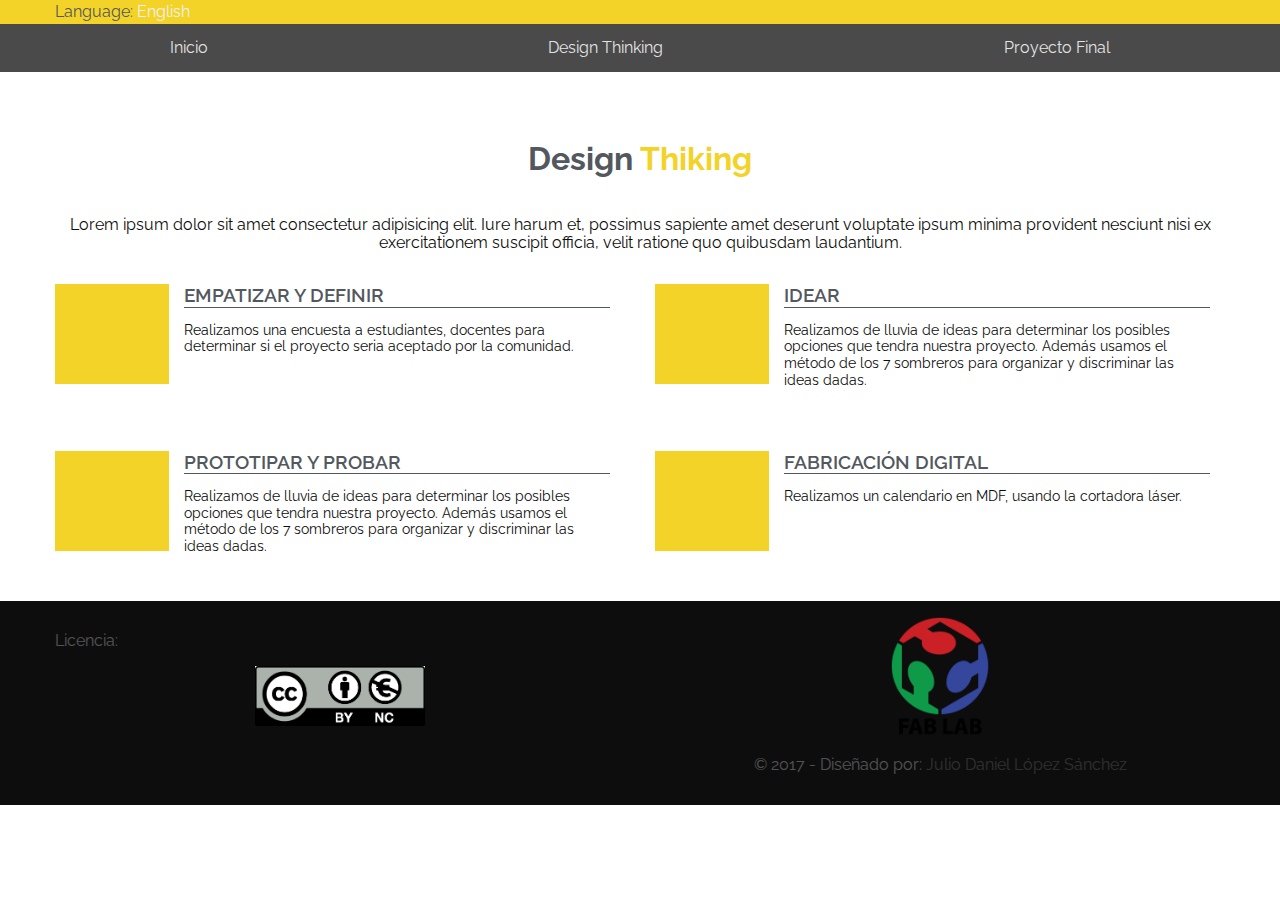
==== design.html @ fcc103d5 "Primer Cambio" ====
<!DOCTYPE html>
<html lang="en">
<head>
    <meta charset="UTF-8">
    <meta name="viewport" content="width=device-width, initial-scale=1.0">
    <meta http-equiv="X-UA-Compatible" content="ie=edge">
    <link rel="stylesheet" href="css/styles.css">
    <link href="https://file.myfontastic.com/GFdi3b86tZ4RquQn6hWJeh/icons.css" rel="stylesheet">
    <title>Design Thiking</title>
</head>
<body>
    <div id="top">
        <div class="top">
            <div class="top__item">
                <p>Language: <a href="./en/index.html">English</a></p> 
            </div>
        </div>
    </div>
    <div class="nav-toggle" id="main-nav-toggle"><i class="icon-navicon"></i></div>
    <nav class="main-nav" id="main-nav">
		<ul class="main-menu" id="main-menu">
			<li><a href="index.html">Inicio</a></li>
            <li><a href="design.html">Design Thinking</a>
				<ul>
                    <li><a href="design-thinking/practica1.html">Práctica 1</a></li>
                    <li><a href="design-thinking/practica2.html">Práctica 2</a></li>
                    <li><a href="design-thinking/practica3.html">Práctica 3</a></li>
                    <li><a href="design-thinking/practica4.html">Práctica 4</a></li>
                    <li><a href="design-thinking/practica5.html">Práctica 5</a></li>
                </ul>
             </li>
            <li><a href="finalProject.html">Proyecto Final</a>
                <ul>
                    <li><a href="proyecto-final/semana1.html">Semana 1</a></li>
                    <li><a href="proyecto-final/semana2.html">Semana 2</a></li>
                    <li><a href="proyecto-final/semana3.html">Semana 3</a></li>
                    <li><a href="proyecto-final/semana4.html">Semana 4</a></li>
                    <li><a href="proyecto-final/semana5.html">Semana 5</a></li>
                    <li><a href="proyecto-final/semana6.html">Semana 6</a></li>
                </ul>
            </li>
		</ul>
	</nav>

    <div id="design">
        <div class="design__title">
            <div class="design__title__text">
                <h1>design <span>Thiking</span></h1>
            </div>
            <div class="design__title__content">
                <p>Lorem ipsum dolor sit amet consectetur adipisicing elit. Iure harum et, possimus sapiente amet deserunt voluptate ipsum minima provident nesciunt nisi ex exercitationem suscipit officia, velit ratione quo quibusdam laudantium.</p>
            </div>
        </div>
        <div class="design">
            <div class="design__item">
                <div class="design__item__icon">
                    <i class="icon-speech-streamline-talk-user"></i>
                </div>
                <div class="design__item__info">
                    <a href="design-thinking/practica2.html" class="design__item__info__title">Empatizar y Definir</a>
                    <p class="design__item__info__details">Realizamos una encuesta a estudiantes, docentes para determinar si el proyecto seria aceptado por la comunidad.</p>
                </div>
                <div class="design__item__img">
                    <img src="img/empatizar.png" alt="">
                </div>
            </div>
            <div class="design__item">
                <div class="design__item__icon">
                    <i class="icon-chaplin-hat-movie-streamline"></i>
                </div>
                <div class="design__item__info">
                    <a href="design-thinking/practica3.html" class="design__item__info__title">Idear</a>
                    <p class="design__item__info__details">Realizamos de lluvia de ideas para determinar los posibles opciones que tendra nuestra proyecto. Además usamos el método de los 7 sombreros para organizar y discriminar las ideas dadas.</p>
                </div>
                <div class="design__item__img">
                    <img src="img/brainstorm.png" alt="">
                </div>
            </div>

            <div class="design__item">
                <div class="design__item__icon">
                    <i class="icon-edit-modify-streamline"></i>
                </div>
                <div class="design__item__info">
                    <a href="design-thinking/practica4.html" class="design__item__info__title">prototipar y probar</a>
                    <p class="design__item__info__details">Realizamos de lluvia de ideas para determinar los posibles opciones que tendra nuestra proyecto. Además usamos el método de los 7 sombreros para organizar y discriminar las ideas dadas.</p>
                </div>
                <div class="design__item__img">
                    <img src="img/prototipar.png" alt="">
                </div>
            </div>

            <div class="design__item">
                <div class="design__item__icon">
                    <i class="icon-picture-streamline-1"></i>
                </div>
                <div class="design__item__info">
                    <a href="design-thinking/practica5.html" class="design__item__info__title">Fabricación Digital</a>
                    <p class="design__item__info__details">Realizamos un calendario en MDF, usando la cortadora láser.</p>
                </div>
                <div class="design__item__img">
                    <img src="img/fabricacion.png" alt="">
                </div>
            </div>
        </div>
    </div>
    <footer id="footer">
            <div class="footer">
                <div class="footer__licencia">
                    <p>Licencia:</p>
                    <img src="img/licencia.png" alt="">
                </div>
                <div class="footer__copy">
                    <img src="img/fablab.png" alt="">
                    <p>&copy; 2017 - Diseñado por: <a href="mailto:julio.lopez.s@tecsup.edu.pe">Julio Daniel López Sánchez</a></p>
                </div>
            </div>
        </footer>
    <script src="js/script.js"></script>
	<script>
		edgrid.menu('main-nav','main-menu');
	</script>
</body>
</html>
---- css/styles.css ----
@charset "UTF-8";
@import url("https://fonts.googleapis.com/css?family=Raleway:300,400,500,600,700");
/* Document
   ========================================================================== */
*,
*:before,
*:after {
  -webkit-box-sizing: border-box;
  box-sizing: border-box; }

/**
 * 1. Correct the line height in all browsers.
 * 2. Prevent adjustments of font size after orientation changes in
 *    IE on Windows Phone and in iOS.
 */
html {
  line-height: 1.15;
  /* 1 */
  -ms-text-size-adjust: 100%;
  /* 2 */
  -webkit-text-size-adjust: 100%;
  /* 2 */ }

/* Sections
   ========================================================================== */
/**
 * Remove the margin in all browsers (opinionated).
 */
body {
  margin: 0;
  font-family: 'Raleway', sans-serif; }

/**
 * Add the correct display in IE 9-.
 */
article,
aside,
footer,
header,
nav,
section {
  display: block; }

/**
 * Correct the font size and margin on `h1` elements within `section` and
 * `article` contexts in Chrome, Firefox, and Safari.
 */
h1 {
  font-size: 2em;
  margin: 0.67em 0; }

/* Grouping content
   ========================================================================== */
/**
 * Add the correct display in IE 9-.
 * 1. Add the correct display in IE.
 */
figcaption,
figure,
main {
  /* 1 */
  display: block; }

/**
 * Add the correct margin in IE 8.
 */
figure {
  margin: 1em 40px; }

/**
 * 1. Add the correct box sizing in Firefox.
 * 2. Show the overflow in Edge and IE.
 */
hr {
  -webkit-box-sizing: content-box;
  box-sizing: content-box;
  /* 1 */
  height: 0;
  /* 1 */
  overflow: visible;
  /* 2 */ }

/**
 * 1. Correct the inheritance and scaling of font size in all browsers.
 * 2. Correct the odd `em` font sizing in all browsers.
 */
pre {
  font-family: monospace, monospace;
  /* 1 */
  font-size: 1em;
  /* 2 */ }

/* Text-level semantics
   ========================================================================== */
/**
 * 1. Remove the gray background on active links in IE 10.
 * 2. Remove gaps in links underline in iOS 8+ and Safari 8+.
 */
a {
  background-color: transparent;
  /* 1 */
  -webkit-text-decoration-skip: objects;
  /* 2 */
  text-decoration: none; }
  a:hover {
    text-decoration: underline; }

/**
 * 1. Remove the bottom border in Chrome 57- and Firefox 39-.
 * 2. Add the correct text decoration in Chrome, Edge, IE, Opera, and Safari.
 */
abbr[title] {
  border-bottom: none;
  /* 1 */
  text-decoration: underline;
  /* 2 */
  -webkit-text-decoration: underline dotted;
  text-decoration: underline dotted;
  /* 2 */ }

/**
 * Prevent the duplicate application of `bolder` by the next rule in Safari 6.
 */
b,
strong {
  font-weight: inherit; }

/**
 * Add the correct font weight in Chrome, Edge, and Safari.
 */
b,
strong {
  font-weight: bolder; }

/**
 * 1. Correct the inheritance and scaling of font size in all browsers.
 * 2. Correct the odd `em` font sizing in all browsers.
 */
code,
kbd,
samp {
  font-family: monospace, monospace;
  /* 1 */
  font-size: 1em;
  /* 2 */ }

/**
 * Add the correct font style in Android 4.3-.
 */
dfn {
  font-style: italic; }

/**
 * Add the correct background and color in IE 9-.
 */
mark {
  background-color: #ff0;
  color: #000; }

/**
 * Add the correct font size in all browsers.
 */
small {
  font-size: 80%; }

/**
 * Prevent `sub` and `sup` elements from affecting the line height in
 * all browsers.
 */
sub,
sup {
  font-size: 75%;
  line-height: 0;
  position: relative;
  vertical-align: baseline; }

sub {
  bottom: -0.25em; }

sup {
  top: -0.5em; }

/* Embedded content
   ========================================================================== */
/**
 * Add the correct display in IE 9-.
 */
audio,
video {
  display: inline-block; }

/**
 * Add the correct display in iOS 4-7.
 */
audio:not([controls]) {
  display: none;
  height: 0; }

/**
 * Remove the border on images inside links in IE 10-.
 */
img {
  border-style: none;
  max-width: 100%;
  height: auto; }

/**
 * Hide the overflow in IE.
 */
svg:not(:root) {
  overflow: hidden; }

/* Forms
   ========================================================================== */
/**
 * 1. Change the font styles in all browsers (opinionated).
 * 2. Remove the margin in Firefox and Safari.
 */
button,
input,
optgroup,
select,
textarea {
  font-family: sans-serif;
  /* 1 */
  font-size: 100%;
  /* 1 */
  line-height: 1.15;
  /* 1 */
  margin: 0;
  /* 2 */ }

/**
 * Show the overflow in IE.
 * 1. Show the overflow in Edge.
 */
button,
input {
  /* 1 */
  overflow: visible; }

/**
 * Remove the inheritance of text transform in Edge, Firefox, and IE.
 * 1. Remove the inheritance of text transform in Firefox.
 */
button,
select {
  /* 1 */
  text-transform: none; }

/**
 * 1. Prevent a WebKit bug where (2) destroys native `audio` and `video`
 *    controls in Android 4.
 * 2. Correct the inability to style clickable types in iOS and Safari.
 */
button,
html [type="button"],
[type="reset"],
[type="submit"] {
  -webkit-appearance: button;
  /* 2 */ }

/**
 * Remove the inner border and padding in Firefox.
 */
button::-moz-focus-inner,
[type="button"]::-moz-focus-inner,
[type="reset"]::-moz-focus-inner,
[type="submit"]::-moz-focus-inner {
  border-style: none;
  padding: 0; }

/**
 * Restore the focus styles unset by the previous rule.
 */
button:-moz-focusring,
[type="button"]:-moz-focusring,
[type="reset"]:-moz-focusring,
[type="submit"]:-moz-focusring {
  outline: 1px dotted ButtonText; }

/**
 * Correct the padding in Firefox.
 */
fieldset {
  padding: 0.35em 0.75em 0.625em; }

/**
 * 1. Correct the text wrapping in Edge and IE.
 * 2. Correct the color inheritance from `fieldset` elements in IE.
 * 3. Remove the padding so developers are not caught out when they zero out
 *    `fieldset` elements in all browsers.
 */
legend {
  -webkit-box-sizing: border-box;
  box-sizing: border-box;
  /* 1 */
  color: inherit;
  /* 2 */
  display: table;
  /* 1 */
  max-width: 100%;
  /* 1 */
  padding: 0;
  /* 3 */
  white-space: normal;
  /* 1 */ }

/**
 * 1. Add the correct display in IE 9-.
 * 2. Add the correct vertical alignment in Chrome, Firefox, and Opera.
 */
progress {
  display: inline-block;
  /* 1 */
  vertical-align: baseline;
  /* 2 */ }

/**
 * Remove the default vertical scrollbar in IE.
 */
textarea {
  overflow: auto; }

/**
 * 1. Add the correct box sizing in IE 10-.
 * 2. Remove the padding in IE 10-.
 */
[type="checkbox"],
[type="radio"] {
  -webkit-box-sizing: border-box;
  box-sizing: border-box;
  /* 1 */
  padding: 0;
  /* 2 */ }

/**
 * Correct the cursor style of increment and decrement buttons in Chrome.
 */
[type="number"]::-webkit-inner-spin-button,
[type="number"]::-webkit-outer-spin-button {
  height: auto; }

/**
 * 1. Correct the odd appearance in Chrome and Safari.
 * 2. Correct the outline style in Safari.
 */
[type="search"] {
  -webkit-appearance: textfield;
  /* 1 */
  outline-offset: -2px;
  /* 2 */ }

/**
 * Remove the inner padding and cancel buttons in Chrome and Safari on macOS.
 */
[type="search"]::-webkit-search-cancel-button,
[type="search"]::-webkit-search-decoration {
  -webkit-appearance: none; }

/**
 * 1. Correct the inability to style clickable types in iOS and Safari.
 * 2. Change font properties to `inherit` in Safari.
 */
::-webkit-file-upload-button {
  -webkit-appearance: button;
  /* 1 */
  font: inherit;
  /* 2 */ }

/* Interactive
   ========================================================================== */
/*
 * Add the correct display in IE 9-.
 * 1. Add the correct display in Edge, IE, and Firefox.
 */
details,
menu {
  display: block; }

/*
 * Add the correct display in all browsers.
 */
summary {
  display: list-item; }

/* Scripting
   ========================================================================== */
/**
 * Add the correct display in IE 9-.
 */
canvas {
  display: inline-block; }

/**
 * Add the correct display in IE.
 */
template {
  display: none; }

/* Hidden
   ========================================================================== */
/**
 * Add the correct display in IE 10-.
 */
[hidden] {
  display: none; }

.container, .top, .main-header, .about, .team, .team__item, .projects, .design__title, .design, .design__item, .think__title, .think, .think__details, .footer, .projectsFinal__title, .projectsFinal, .projectsFinal__week {
  display: -webkit-box;
  display: -webkit-flex;
  display: -ms-flexbox;
  display: flex;
  -webkit-flex-wrap: wrap;
  -ms-flex-wrap: wrap;
  flex-wrap: wrap;
  max-width: 1200px;
  margin-left: auto;
  margin-right: auto;
  width: 100%; }

.item, .title, .top__item, .main-header__copy, .team__item, .team__item__img, .team__item__description, .projects__item, .design__title__text, .design__title__content, .design__item, .design__item__icon, .design__item__info, .think__title__text, .think__title__content, .think__img, .think__details, .think__details__icon, .think__details__info, .think__details__extra, .footer__licencia, .footer__copy, .projectsFinal__title__text, .projectsFinal__title__content, .projectsFinal__week, .projectsFinal__week__icon, .projectsFinal__week__details {
  margin: 0;
  padding-left: 15px;
  padding-right: 15px; }

.item {
  width: 100%; }
  .item.container {
    padding-left: 0;
    padding-right: 0; }

/*
| Mixin para crear cuadriculas
|
| $gridItemSelector: nombre del selector CSS de cada item de la cuadricula
| $listColumns:
|              * lista de numeros de columnas en cada breakpoint (separados por espacios). Ej: 1 2 3 4
|              * el numero de columnas del ultimo breakpoint se hereda a breakpoints superiores
| $gutter: separación entre cada item de la cuadricula (opcional)
|
*/
.title {
  width: 100%;
  text-align: center;
  font-size: 1.3em;
  text-transform: capitalize; }

#top {
  background: #F3D328; }

.top__item {
  width: 100%;
  line-height: 1.5em; }
  .top__item p {
    margin: 0;
    padding: 0;
    color: #53585E; }
  .top__item a {
    color: #f1f1f2; }

.main-menu {
  width: 100%; }
  .main-menu, .main-menu ul {
    margin-top: 0;
    margin-bottom: 0;
    padding-left: 0;
    list-style: none; }
  .main-menu li {
    position: relative;
    list-style: none;
    -webkit-box-flex: 1;
    -webkit-flex: auto;
    -ms-flex: auto;
    flex: auto; }
    .main-menu li.parent-submenu {
      display: -webkit-box;
      display: -webkit-flex;
      display: -ms-flexbox;
      display: flex;
      -webkit-flex-wrap: wrap;
      -ms-flex-wrap: wrap;
      flex-wrap: wrap; }
      .main-menu li.parent-submenu a {
        -webkit-box-flex: 1;
        -webkit-flex: auto;
        -ms-flex: auto;
        flex: auto; }
  .main-menu ul {
    display: none; }
    @media screen and (max-width: 1023px) {
      .main-menu ul.show-submenu {
        display: block;
        width: 100%;
        -webkit-box-ordinal-group: 4;
        -webkit-order: 3;
        -ms-flex-order: 3;
        order: 3;
        margin-left: 1em;
        margin-bottom: .5em; } }
  .main-menu a {
    display: block;
    line-height: 3em;
    padding: 0 1em; }
    .main-menu a:hover {
      text-decoration: none; }
  @media screen and (min-width: 1024px) {
    .main-menu {
      display: -webkit-box;
      display: -webkit-flex;
      display: -ms-flexbox;
      display: flex;
      -webkit-box-align: center;
      -webkit-align-items: center;
      -ms-flex-align: center;
      align-items: center; }
      .main-menu a {
        text-align: center; }
      .main-menu .expand {
        display: none; }
      .main-menu ul {
        position: absolute;
        left: 0;
        top: 100%;
        min-width: 100%;
        white-space: nowrap; }
        .main-menu ul a {
          text-align: left; }
        .main-menu ul ul {
          top: 0;
          left: 100%; }
      .main-menu li:hover > ul {
        display: block; } }
  .main-menu .expand-submenu {
    position: relative;
    right: 0;
    width: 3em;
    height: 3em;
    cursor: pointer;
    -webkit-transition: all .3s;
    -o-transition: all .3s;
    transition: all .3s; }
    @media screen and (min-width: 1024px) {
      .main-menu .expand-submenu {
        display: none; } }
    .main-menu .expand-submenu::after {
      content: "";
      position: absolute;
      width: 40%;
      height: 40%;
      top: 20%;
      left: 30%;
      border-left: 0.45em solid;
      border-bottom: 0.45em solid;
      border-radius: 0.24em;
      -webkit-transform: rotate(-45deg);
      -ms-transform: rotate(-45deg);
      transform: rotate(-45deg);
      -webkit-transition: all .3s;
      -o-transition: all .3s;
      transition: all .3s; }
    .main-menu .expand-submenu.active {
      -webkit-transform: rotate(180deg);
      -ms-transform: rotate(180deg);
      transform: rotate(180deg); }
  .main-menu li:hover {
    background: rgba(13, 13, 13, 0.5); }
    .main-menu li:hover a {
      opacity: 1; }
  .main-menu li a {
    color: #fff;
    opacity: .85; }
  .main-menu li ul {
    background: rgba(13, 13, 13, 0.6); }

.main-nav {
  width: 40%;
  height: 100vh;
  background: rgba(13, 13, 13, 0.8);
  position: relative;
  right: 0;
  z-index: 999;
  top: 4.5em; }
  @media screen and (max-width: 1023px) {
    .main-nav {
      position: fixed;
      -webkit-transition: all .3s;
      -o-transition: all .3s;
      transition: all .3s;
      height: 100vh;
      z-index: 200;
      overflow-y: auto;
      width: 85%;
      left: -85%; }
      .main-nav.show-menu {
        left: 0; } }
  @media screen and (min-width: 1024px) {
    .main-nav {
      background: rgba(13, 13, 13, 0.75);
      width: 100%;
      height: auto;
      top: 0; } }

.nav-toggle {
  font-size: 2em;
  cursor: pointer;
  width: 100%;
  top: 0;
  background: rgba(13, 13, 13, 0.3);
  z-index: 999;
  color: #f1f1f2;
  height: 1.5em;
  padding-left: 15px;
  padding-top: 7px; }
  @media screen and (min-width: 1024px) {
    .nav-toggle {
      display: none; } }

.expand-submenu {
  color: #f1f1f2; }

.main-header {
  position: relative; }
  .main-header__copy {
    width: 100%; }
    @media screen and (min-width: 1024px) {
      .main-header__copy {
        width: 50%; } }
    .main-header__copy__text {
      font-size: 1.25em; }

#header {
  display: -webkit-box;
  display: -webkit-flex;
  display: -ms-flexbox;
  display: flex;
  -webkit-flex-wrap: wrap;
  -ms-flex-wrap: wrap;
  flex-wrap: wrap;
  -webkit-box-align: center;
  -webkit-align-items: center;
  -ms-flex-align: center;
  align-items: center;
  -webkit-align-content: center;
  -ms-flex-line-pack: center;
  align-content: center;
  position: relative;
  height: 100vh;
  background: url("../img/banner.jpg") center/cover; }
  #header:before {
    content: "";
    position: absolute;
    background: rgba(243, 211, 40, 0.7);
    width: 50%;
    height: 100%;
    left: 0;
    top: 0; }
    @media screen and (max-width: 1023px) {
      #header:before {
        width: 100%; } }

.about__content {
  text-align: center;
  color: #53585E; }

.team__item {
  width: 100%;
  margin-bottom: 1em; }
  @media screen and (min-width: 1024px) {
    .team__item {
      width: 50%; } }
  .team__item__img {
    width: 40%;
    padding-left: 0px;
    padding-right: 0px; }
  .team__item__description {
    width: 60%;
    background: #f1f1f2; }
    .team__item__description__name {
      color: #F3D328;
      font-weight: 600;
      font-size: 1.15em; }
    .team__item__description__info {
      color: #53585E;
      font-size: .95em; }
    .team__item__description__mail {
      color: #0D0D0D;
      font-size: .85em;
      padding: 0;
      margin: 0; }
    .team__item__description__cal {
      padding: 0;
      font-size: .8em; }

.projects {
  max-width: 100%; }
  .projects__item {
    width: 100%;
    height: 100vh;
    position: relative;
    text-align: center; }
    @media screen and (min-width: 1024px) {
      .projects__item {
        width: 50%; } }
    .projects__item a {
      text-transform: uppercase;
      text-align: center;
      color: #fff;
      display: block;
      width: 100%;
      height: 100%;
      font-size: 2em;
      position: relative;
      top: 0;
      display: -webkit-box;
      display: -webkit-flex;
      display: -ms-flexbox;
      display: flex;
      -webkit-flex-wrap: wrap;
      -ms-flex-wrap: wrap;
      flex-wrap: wrap;
      -webkit-box-align: center;
      -webkit-align-items: center;
      -ms-flex-align: center;
      align-items: center;
      -webkit-align-content: center;
      -ms-flex-line-pack: center;
      align-content: center; }
      .projects__item a:hover {
        text-decoration: none; }
      .projects__item a h3 {
        font-weight: 600;
        margin: 0; }
    .projects__item:nth-child(1) {
      background: url("../img/banner.jpg") center/cover; }
      .projects__item:nth-child(1):before {
        content: "";
        position: absolute;
        width: 100%;
        height: 100%;
        background: rgba(13, 13, 13, 0.5);
        top: 0;
        left: 0;
        bottom: 0;
        right: 0; }
    .projects__item:nth-child(2) {
      background: #53585E; }

@media screen and (max-width: 1023px) {
  #design {
    margin-top: 4em; } }

.design__title {
  text-align: center; }
  @media screen and (min-width: 1024px) {
    .design__title {
      margin-top: 3em; } }
  .design__title__text {
    width: 100%; }
    .design__title__text h1 {
      color: #53585E;
      text-transform: capitalize; }
      .design__title__text h1 span {
        color: #F3D328; }
  .design__title__content {
    width: 100%;
    color: #0D0D0D; }

.design__item {
  width: 100%;
  margin-bottom: 1em;
  margin-top: 1em; }
  @media screen and (min-width: 1024px) {
    .design__item {
      width: 50%; } }
  .design__item__icon {
    width: 20%;
    background: #F3D328;
    margin-bottom: .3em;
    font-size: 3em;
    text-align: center;
    line-height: 2;
    max-height: 100px; }
    .design__item__icon i {
      position: relative;
      top: 10px; }
  .design__item__info {
    width: 80%;
    margin-bottom: 1em; }
    .design__item__info__title {
      color: #53585E;
      font-weight: 600;
      text-transform: uppercase;
      font-size: 1.2em;
      margin-bottom: 0;
      margin-top: 0;
      border-bottom: 1px solid #53585E;
      display: block; }
      .design__item__info__title:hover {
        text-decoration: none;
        color: #F3D328; }
    .design__item__info__details {
      font-size: .9em;
      color: #0D0D0D; }
  .design__item__img {
    -webkit-filter: grayscale(100%);
    filter: grayscale(100%); }

#think {
  margin-bottom: 2em; }
  @media screen and (max-width: 1023px) {
    #think {
      margin-top: 3em; } }

.think__title {
  text-align: center;
  color: #53585E;
  margin-bottom: 2em; }
  .think__title__text {
    width: 100%; }
  .think__title__content {
    width: 100%;
    color: #0D0D0D; }

.think__img {
  width: 100%; }
  @media screen and (min-width: 1024px) {
    .think__img {
      width: 50%; } }

.think__details {
  width: 100%;
  padding-bottom: 1em;
  text-align: left; }
  @media screen and (min-width: 1024px) {
    .think__details {
      width: 50%; } }
  .think__details__icon {
    width: 20%;
    background: #F3D328;
    margin-bottom: .5em;
    font-size: 3em;
    text-align: center;
    line-height: 2;
    max-height: 100px; }
    @media screen and (max-width: 1023px) {
      .think__details__icon {
        margin-top: .5em; } }
    .think__details__icon i {
      position: relative;
      top: 10px; }
  .think__details__info {
    width: 80%; }
    @media screen and (max-width: 1023px) {
      .think__details__info {
        margin-top: 1em; } }
    .think__details__info__title {
      color: #53585E;
      text-transform: uppercase;
      font-size: 1.3em;
      border-bottom: 1px solid #53585E; }
    .think__details__info__cont {
      color: #0D0D0D;
      font-size: .95em;
      font-weight: 300; }
    .think__details__info li {
      font-size: .95em;
      font-weight: 300; }
  .think__details__extra {
    width: 100%;
    padding-left: 0px;
    padding-right: 0px;
    color: #0D0D0D; }
    .think__details__extra__title {
      font-weight: 600;
      font-size: 1.15em; }
    .think__details__extra a {
      color: #53585E; }

#footer {
  background: #0D0D0D; }

.footer {
  margin-top: auto;
  padding-top: 15px;
  padding-bottom: 15px;
  text-align: center; }
  body {
    display: -webkit-box;
    display: -webkit-flex;
    display: -ms-flexbox;
    display: flex;
    -webkit-box-orient: vertical;
    -webkit-box-direction: normal;
    -webkit-flex-direction: column;
    -ms-flex-direction: column;
    flex-direction: column;
    min-height: 100vh; }
  .footer__licencia {
    width: 100%; }
    @media screen and (min-width: 1024px) {
      .footer__licencia {
        width: 50%; } }
    .footer__licencia p {
      text-align: left;
      color: #f1f1f2;
      opacity: 0.3; }
    .footer__licencia img {
      width: 170px; }
  .footer__copy {
    width: 100%; }
    @media screen and (min-width: 1024px) {
      .footer__copy {
        width: 50%; } }
    .footer__copy p {
      text-align: center;
      color: #f1f1f2;
      opacity: 0.3; }
    .footer__copy a {
      color: #f1f1f2;
      opacity: .5; }
    .footer__copy img {
      width: 100px; }

#projectsFinal {
  margin-bottom: 2em; }
  @media screen and (max-width: 1023px) {
    #projectsFinal {
      margin-top: 4em; } }

.projectsFinal__title {
  text-align: center;
  margin-bottom: 3em; }
  @media screen and (min-width: 1024px) {
    .projectsFinal__title {
      margin-top: 3em; } }
  .projectsFinal__title__text {
    width: 100%; }
    .projectsFinal__title__text h1 {
      color: #53585E;
      text-transform: capitalize; }
      .projectsFinal__title__text h1 span {
        color: #F3D328; }
  .projectsFinal__title__content {
    width: 100%;
    color: #0D0D0D; }

.projectsFinal__week {
  width: 100%;
  margin-bottom: 3em; }
  @media screen and (min-width: 1024px) {
    .projectsFinal__week {
      width: 60%;
      margin-left: auto;
      margin-right: auto; } }
  .projectsFinal__week__icon {
    width: 25%;
    background: #F3D328;
    border-radius: 50%;
    color: #fff;
    font-size: 2.5em;
    text-align: center;
    line-height: 3.3;
    position: relative; }
    @media screen and (min-width: 1024px) {
      .projectsFinal__week__icon {
        width: 20%; } }
    @media screen and (max-width: 1023px) {
      .projectsFinal__week__icon {
        line-height: 3.5; } }
    .projectsFinal__week__icon i {
      top: 10px;
      position: relative; }
  .projectsFinal__week__details {
    width: 75%; }
    @media screen and (min-width: 1024px) {
      .projectsFinal__week__details {
        width: 80%; } }
    .projectsFinal__week__details__week {
      color: #53585E;
      font-size: 1.1em;
      margin-top: 0;
      border-bottom: 1px solid #53585E;
      padding-bottom: .5em;
      width: 100%;
      -webkit-transition: .3s all;
      -o-transition: .3s all;
      transition: .3s all;
      display: block; }
      .projectsFinal__week__details__week:hover {
        text-decoration: none;
        color: #c4a60b; }
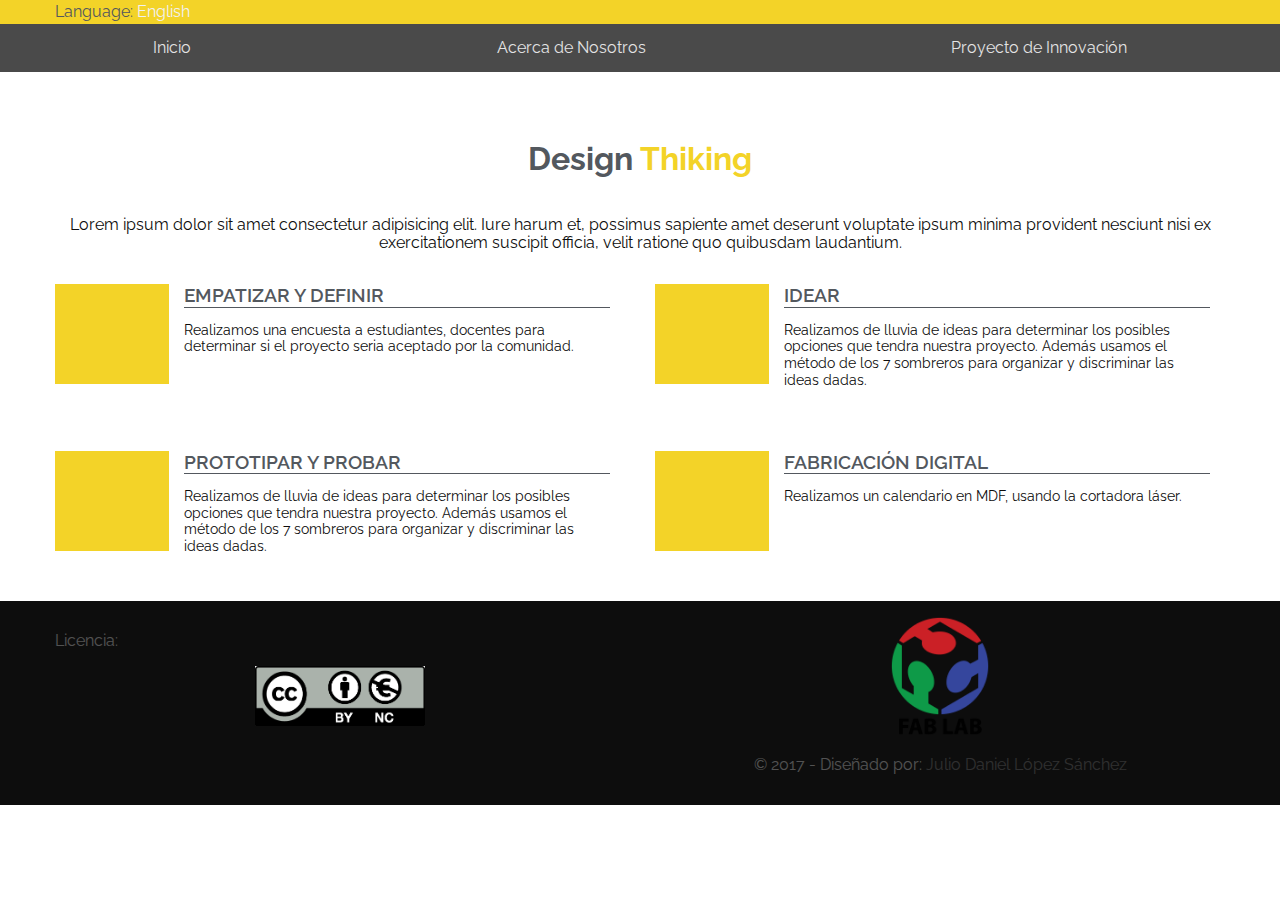
==== commit 344f5215: "cambio 7.2" ====
--- a/design.html
+++ b/design.html
@@ -12,7 +12,7 @@
     <div id="top">
         <div class="top">
             <div class="top__item">
-                <p>Language: <a href="./en/index.html">English</a></p> 
+                <p>Language: <a href="./en/index.html">English</a></p>
             </div>
         </div>
     </div>
@@ -20,23 +20,23 @@
     <nav class="main-nav" id="main-nav">
 		<ul class="main-menu" id="main-menu">
 			<li><a href="index.html">Inicio</a></li>
-            <li><a href="design.html">Design Thinking</a>
+            <li><a href="design.html">Acerca de Nosotros</a>
 				<ul>
-                    <li><a href="design-thinking/practica1.html">Práctica 1</a></li>
-                    <li><a href="design-thinking/practica2.html">Práctica 2</a></li>
-                    <li><a href="design-thinking/practica3.html">Práctica 3</a></li>
-                    <li><a href="design-thinking/practica4.html">Práctica 4</a></li>
-                    <li><a href="design-thinking/practica5.html">Práctica 5</a></li>
+                    <li><a href="design-thinking/practica1.html">Joel Angel Morocco Hancco</a></li>
+                    <li><a href="design-thinking/practica2.html"></a></li>
+                    <li><a href="design-thinking/practica3.html"></a></li>
+                    <li><a href="design-thinking/practica4.html"></a></li>
+                    <li><a href="design-thinking/practica5.html"></a></li>
                 </ul>
              </li>
-            <li><a href="finalProject.html">Proyecto Final</a>
+            <li><a href="finalProject.html">Proyecto de Innovación</a>
                 <ul>
-                    <li><a href="proyecto-final/semana1.html">Semana 1</a></li>
-                    <li><a href="proyecto-final/semana2.html">Semana 2</a></li>
-                    <li><a href="proyecto-final/semana3.html">Semana 3</a></li>
-                    <li><a href="proyecto-final/semana4.html">Semana 4</a></li>
-                    <li><a href="proyecto-final/semana5.html">Semana 5</a></li>
-                    <li><a href="proyecto-final/semana6.html">Semana 6</a></li>
+                    <li><a href="proyecto-final/semana1.html">Gestión Proyectos</a></li>
+                    <li><a href="proyecto-final/semana2.html">Planteamiento del Proyecto de Innovación</a></li>
+                    <li><a href="proyecto-final/semana3.html">Bench Marking</a></li>
+                    <li><a href="proyecto-final/semana4.html">Diferenciar el producto o Servicios</a></li>
+                    <li><a href="proyecto-final/semana5.html">Prototipo</a></li>
+                    <li><a href="proyecto-final/semana6.html">Testear o Evaluar</a></li>
                 </ul>
             </li>
 		</ul>
@@ -121,4 +121,4 @@
 		edgrid.menu('main-nav','main-menu');
 	</script>
 </body>
-</html>+</html>
